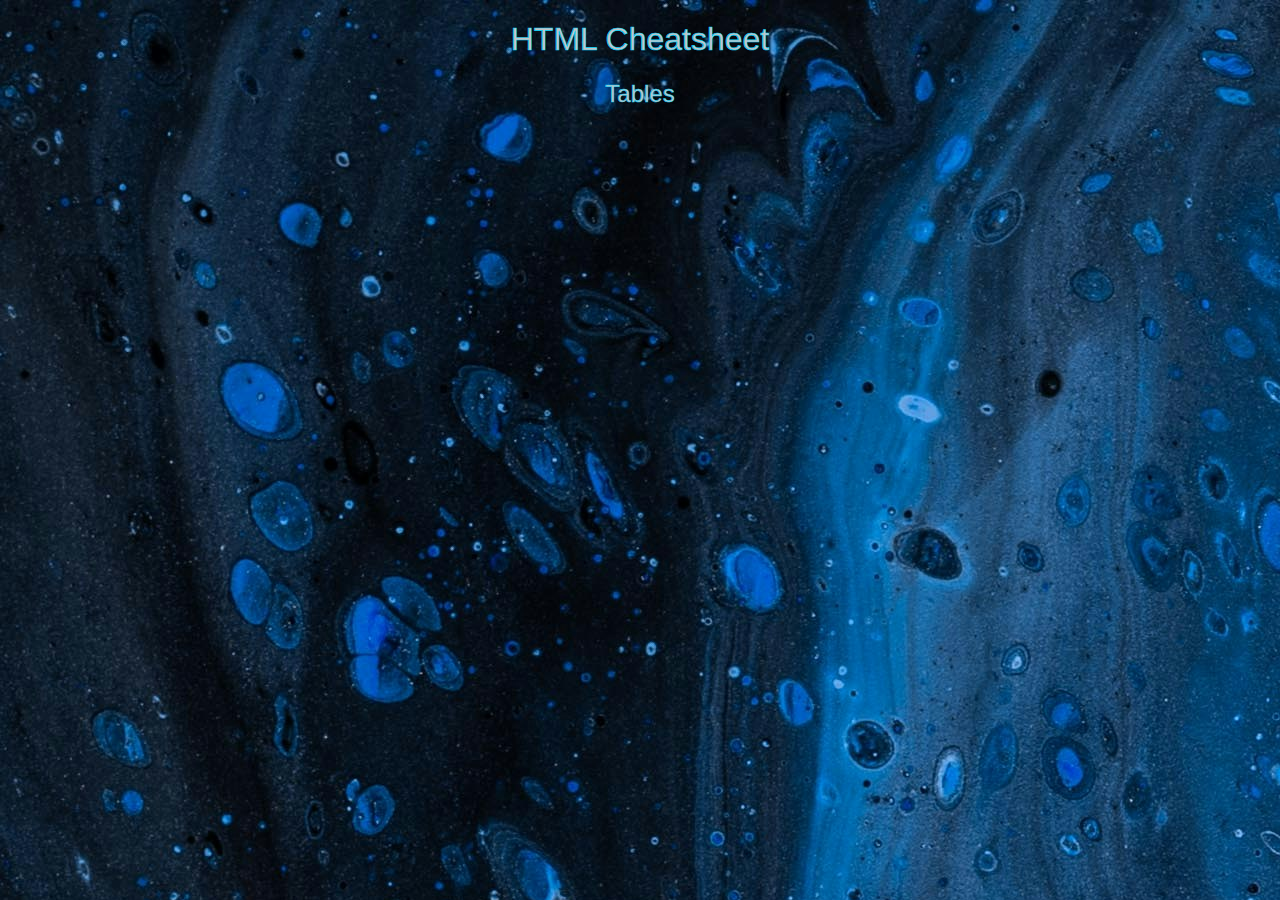
==== html-css-cheatsheet-starting/index.html @ f92f3ee8 "played with css to fix background clipping." ====
<!DOCTYPE html>
<html lang="en">
<head>
    <meta charset="UTF-8">
    <meta name="viewport" content="width=device-width, initial-scale=1.0">
    <link rel="stylesheet" href="styles.css">
    <title>Jacob's HTML Table Cheatsheet</title>

</head>
<body>
    <header>
        <h1>HTML Cheatsheet</h1>        
    </header>
    <h2>Tables</h2>
</body>
</html>
---- html-css-cheatsheet-starting/styles.css ----
* {
    background-image: url(./pawel-czerwinski-8PqU9b_cpbg.jpg);
}

h1,
h2 {
    text-align: center;
    font-weight: 300;
    font-family: 'Trebuchet MS', 'Lucida Sans Unicode', 'Lucida Grande', 'Lucida Sans', Arial, sans-serif;
    color: rgb(197, 196, 196);
    -webkit-text-stroke-color: rgb(2, 213, 255);
    -webkit-text-stroke-width: thin;
    background: none;
    
}

body,
header {
    background: none;

}
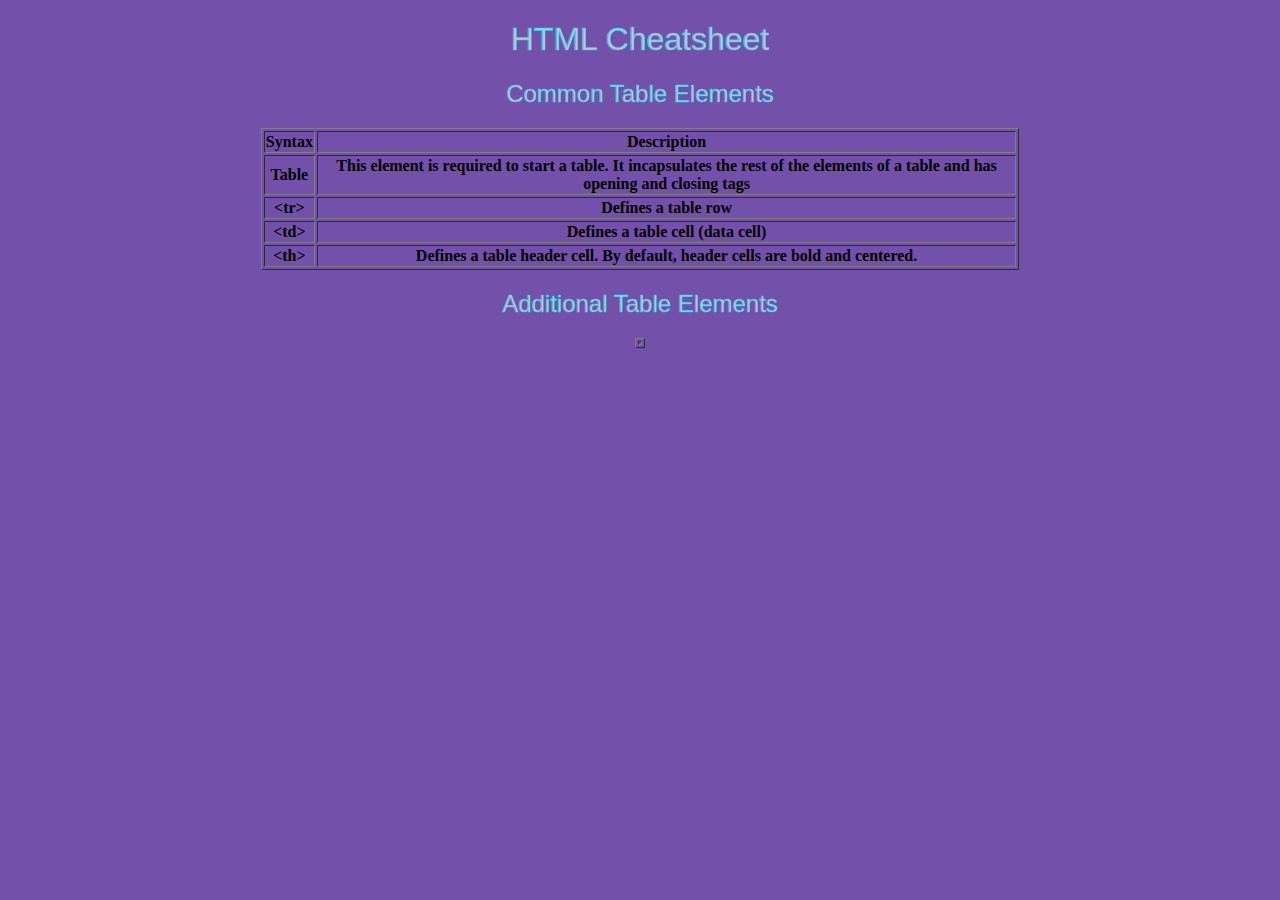
==== commit c269efa1: "finished first table. changed css elements" ====
--- a/html-css-cheatsheet-starting/index.html
+++ b/html-css-cheatsheet-starting/index.html
@@ -1,16 +1,49 @@
 <!DOCTYPE html>
 <html lang="en">
-<head>
-    <meta charset="UTF-8">
-    <meta name="viewport" content="width=device-width, initial-scale=1.0">
-    <link rel="stylesheet" href="styles.css">
+  <head>
+    <meta charset="UTF-8" />
+    <meta name="viewport" content="width=device-width, initial-scale=1.0" />
+    <link rel="stylesheet" href="styles.css" />
     <title>Jacob's HTML Table Cheatsheet</title>
-
-</head>
-<body>
+  </head>
+  <body>
     <header>
-        <h1>HTML Cheatsheet</h1>        
+      <h1>HTML Cheatsheet</h1>
     </header>
-    <h2>Tables</h2>
-</body>
-</html>+    <h2>Common Table Elements</h2>
+    <table id="table-1" border="1" width="60%" align="center">
+      <tr>
+        <th>Syntax</th>
+        <th>Description</th>
+      </tr>
+      <tr>
+        <th>Table</th>
+        <th>
+          This element is required to start a table. It incapsulates the rest of
+          the elements of a table and has opening and closing tags
+        </th>
+      </tr>
+      <tr>
+        <th>&lt;tr&gt;</th>
+        <th>Defines a table row</th>
+      </tr>
+      <tr>
+        <th>&lt;td&gt;</th>
+        <th>Defines a table cell (data cell)</th>
+      </tr>
+      <tr>
+        <th>&lt;th&gt;</th>
+        <th>
+          Defines a table header cell. By default, header cells are bold and
+          centered.
+        </th>
+      </tr>
+    </table>
+    <h2>Additional Table Elements</h2>
+    <table id="table-2" border="1" border="dotted" align="center">
+      <tr>
+        <th></th>
+      </tr>
+    </table>
+  </body>
+</html>
--- a/html-css-cheatsheet-starting/styles.css
+++ b/html-css-cheatsheet-starting/styles.css
@@ -1,5 +1,5 @@
 * {
-    background-image: url(./pawel-czerwinski-8PqU9b_cpbg.jpg);
+    background-color: rgb(115, 80, 169);
 }
 
 h1,
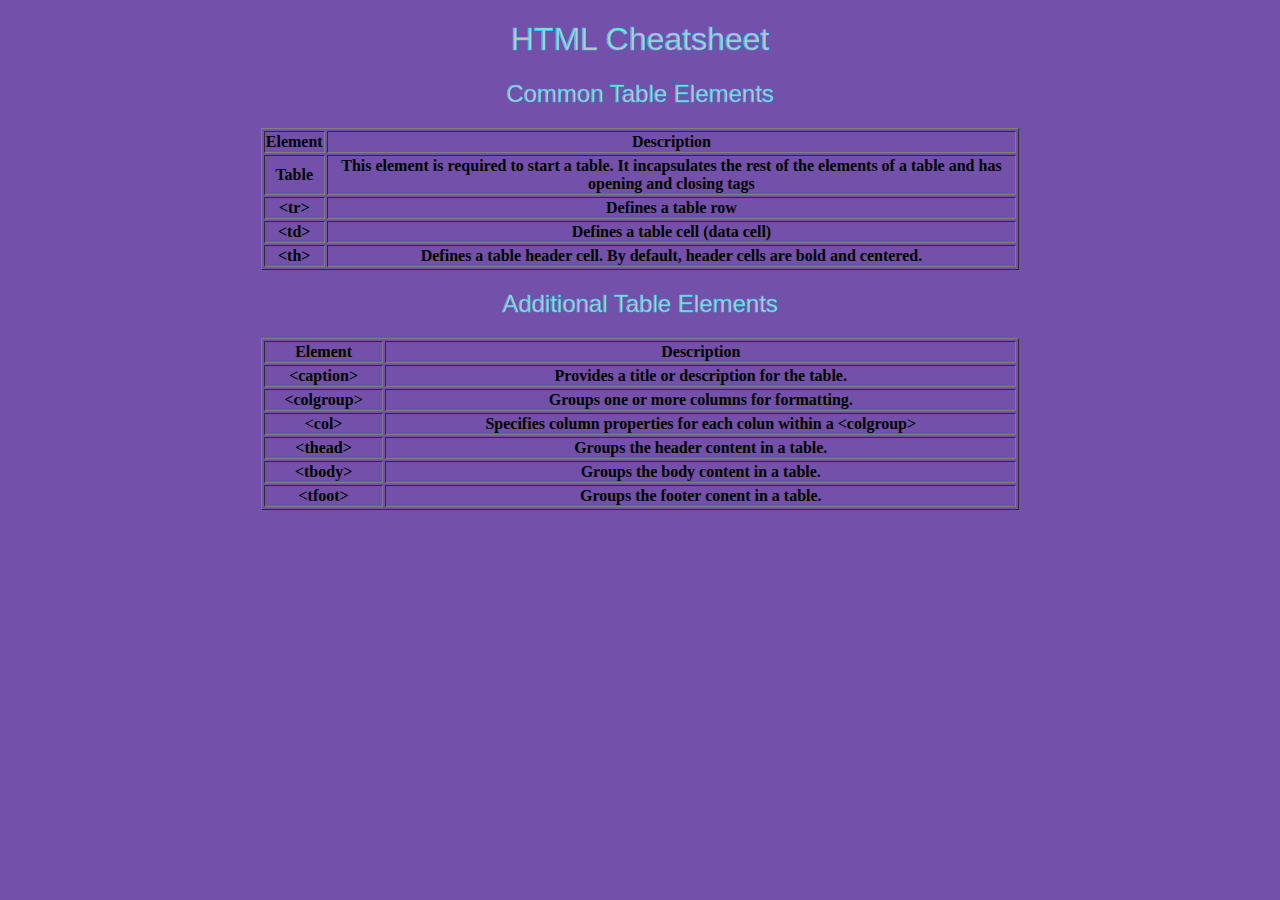
==== commit 23308272: "Added additional table elements table." ====
--- a/html-css-cheatsheet-starting/index.html
+++ b/html-css-cheatsheet-starting/index.html
@@ -13,7 +13,7 @@
     <h2>Common Table Elements</h2>
     <table id="table-1" border="1" width="60%" align="center">
       <tr>
-        <th>Syntax</th>
+        <th>Element</th>
         <th>Description</th>
       </tr>
       <tr>
@@ -40,9 +40,34 @@
       </tr>
     </table>
     <h2>Additional Table Elements</h2>
-    <table id="table-2" border="1" border="dotted" align="center">
+    <table id="table-2" border="1" width="60%" align="center">
       <tr>
-        <th></th>
+        <th>Element</th>
+        <th>Description</th>
+      </tr>
+      <tr>
+        <th>&lt;caption&gt;</th>
+        <th>Provides a title or description for the table.</th>
+      </tr>
+      <tr>
+        <th>&lt;colgroup&gt;</th>
+        <th>Groups one or more columns for formatting.</th>
+      </tr>
+      <tr>
+        <th>&lt;col&gt;</th>
+        <th>Specifies column properties for each colun within a &lt;colgroup&gt;</th>
+      </tr>
+      <tr>
+        <th>&lt;thead&gt;</th>
+        <th>Groups the header content in a table.</th>
+      </tr>
+      <tr>
+        <th>&lt;tbody&gt;</th>
+        <th>Groups the body content in a table.</th>
+      </tr>
+      <tr>
+        <th>&lt;tfoot&gt;</th>
+        <th>Groups the footer conent in a table.</th>
       </tr>
     </table>
   </body>
